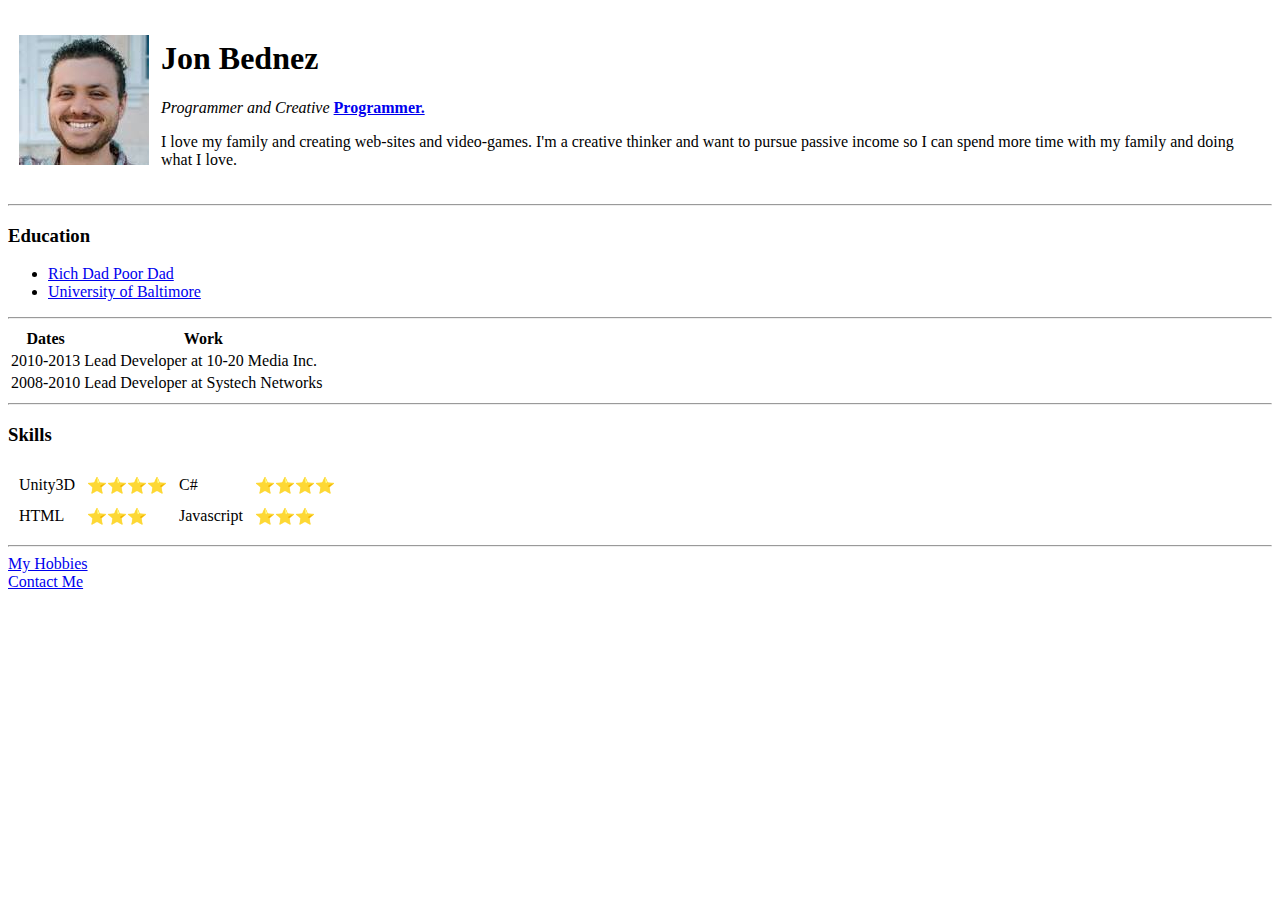
==== index.html @ 2f0f2977 "add initial cv website files" ====
<!DOCTYPE html>
<html lang="en" dir="ltr">

<head>
  <meta charset="utf-8">
  <title>Jon's Personal Site</title>
</head>

<body>
  <table cellspacing="10">
    <tr>
      <td><img src="images/JonBednezPic.jpg" alt="jon bednez bio pic"  />

      </td>
      <td>
        <h1>Jon Bednez</h1>
        <p><em>Programmer and Creative </em><strong><a href="https://www.google.com" target="_blank">Programmer.</a></strong></p>
        <p>I love my family and creating web-sites and video-games. I'm a creative thinker and want to
          pursue passive income so I can spend more time with my family and doing what I love.</p>
      </td>
    </tr>
  </table>


  <hr />
  <h3>Education</h3>
  <ul>
    <li><a href="https://www.google.com" target="_blank">Rich Dad Poor Dad</a></li>
    <li><a href="https://www.google.com" target="_blank">University of Baltimore</a></li>
  </ul>
<hr />

<table>
  <thead>
    <tr>
      <th>Dates</th>
      <th>Work</th>
    </tr>
  </thead>
  <tr>
    <td>2010-2013</td>
    <td>Lead Developer at 10-20 Media Inc.</td>
  </tr>
  <tr>
    <td>2008-2010</td>
    <td>Lead Developer at Systech Networks</td>
  </tr>
</table>
<hr />

<h3>Skills</h3>

<table cellspacing="10">
  <tr>
    <td>Unity3D</td>
    <td>⭐⭐⭐⭐</td>
    <td>C#</td>
    <td>⭐⭐⭐⭐</td>
  </tr>
  <tr>
    <td>HTML</td>
    <td>⭐⭐⭐</td>
    <td>Javascript</td>
    <td>⭐⭐⭐</td>
  </tr>
</table>


  <hr />
    <li><a href="hobbies.html" target="_blank">My Hobbies</a></li>
    <li><a href="contact.html" target="_blank">Contact Me</a></li>
</body>

</html>
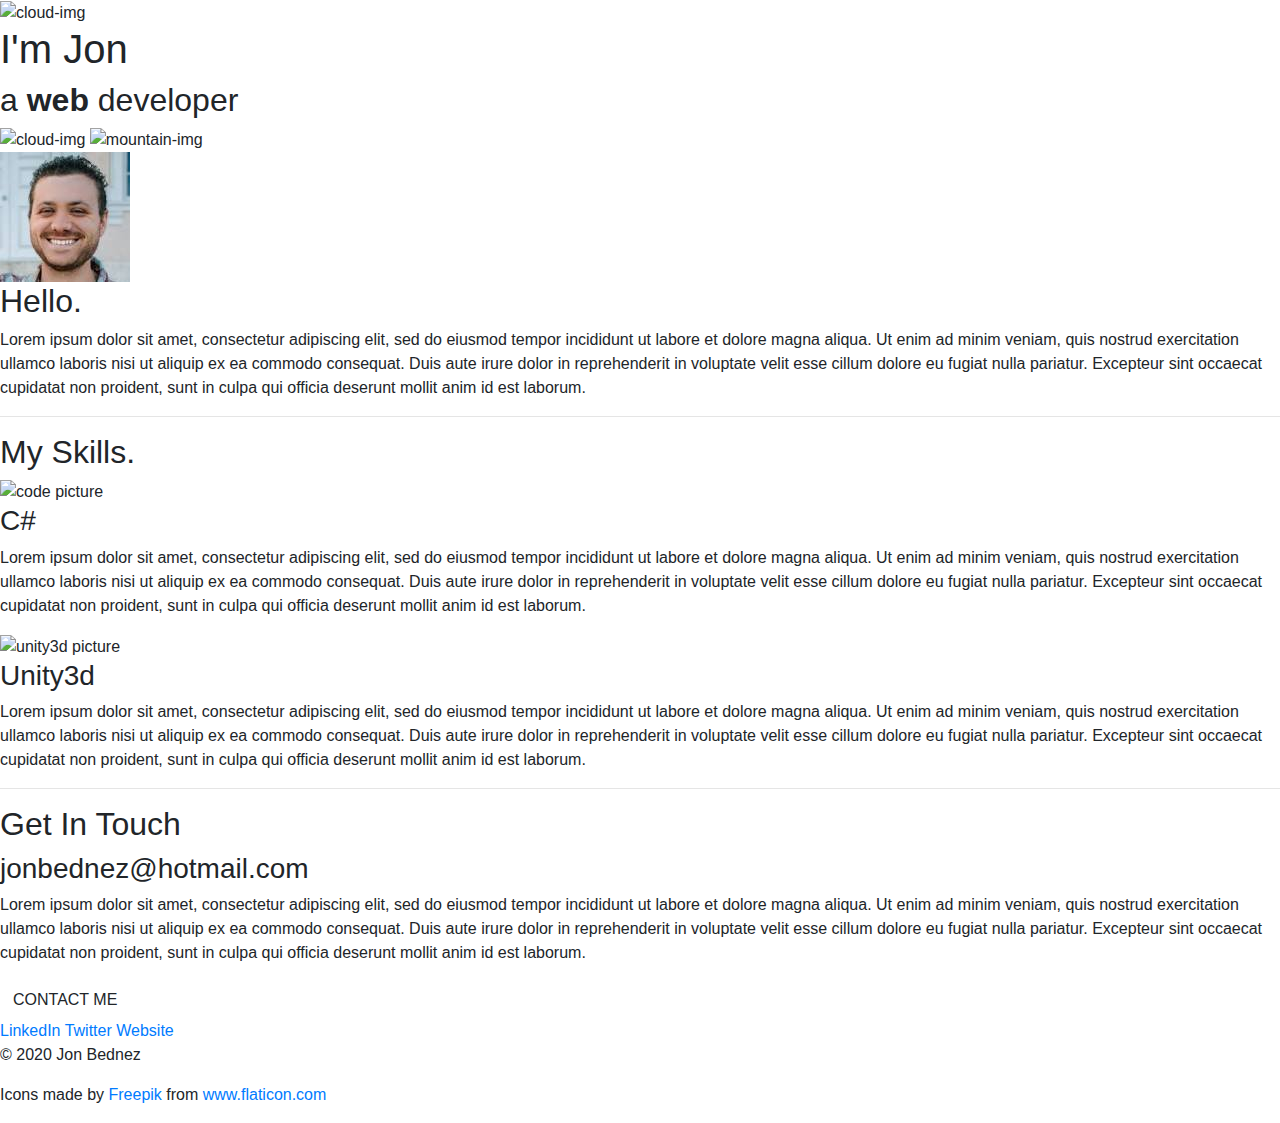
==== commit 7ffc9f54: "Add files via upload" ====
--- a/index.html
+++ b/index.html
@@ -3,72 +3,65 @@
 
 <head>
   <meta charset="utf-8">
-  <title>Jon's Personal Site</title>
+  <title>Jon Bednez</title>
+  <link rel="stylesheet" href="css/styles.css">
+  <link rel="icon" href="favicon.ico">
+  <link href="https://fonts.googleapis.com/css2?family=Merriweather&family=Montserrat&family=Sacramento&display=swap" rel="stylesheet">
+  <link rel="stylesheet" href="https://stackpath.bootstrapcdn.com/bootstrap/4.5.2/css/bootstrap.min.css" integrity="sha384-JcKb8q3iqJ61gNV9KGb8thSsNjpSL0n8PARn9HuZOnIxN0hoP+VmmDGMN5t9UJ0Z" crossorigin="anonymous">
 </head>
 
 <body>
-  <table cellspacing="10">
-    <tr>
-      <td><img src="images/JonBednezPic.jpg" alt="jon bednez bio pic"  />
+  <div class="top-container">
+    <img class="top-cloud" src="images/cloud.png" alt="cloud-img" />
+    <h1>I'm Jon</h1>
+    <h2>a <strong>web</strong> developer</h2>
+    <img class="bottom-cloud" src="images/cloud.png" alt="cloud-img" />
+    <img src="images/mountain.png" alt="mountain-img" />
+  </div>
 
-      </td>
-      <td>
-        <h1>Jon Bednez</h1>
-        <p><em>Programmer and Creative </em><strong><a href="https://www.google.com" target="_blank">Programmer.</a></strong></p>
-        <p>I love my family and creating web-sites and video-games. I'm a creative thinker and want to
-          pursue passive income so I can spend more time with my family and doing what I love.</p>
-      </td>
-    </tr>
-  </table>
+  <div class="middle-container">
+    <div class="profile">
+      <img class="profile-img" src="images/JonBednezPic.jpg" alt="">
+      <h2>Hello.</h2>
+      <p class="intro">Lorem ipsum dolor sit amet, consectetur adipiscing elit, sed do eiusmod tempor incididunt ut labore et dolore magna aliqua. Ut enim ad minim veniam, quis nostrud
+        exercitation ullamco laboris nisi ut aliquip ex ea commodo consequat. Duis aute irure dolor in reprehenderit in voluptate velit esse cillum dolore eu fugiat nulla pariatur. Excepteur sint occaecat cupidatat non proident, sunt in culpa qui officia deserunt mollit anim id est laborum.</p>
+    </div>
+    <hr>
+    <div class="skills">
+      <h2 class="skills-title">My Skills.</h2>
+      <div class="skill-row">
+        <img class="coding-img" src="images/code.png" alt="code picture">
+        <h3>C#</h3>
+        <p>Lorem ipsum dolor sit amet, consectetur adipiscing elit, sed do eiusmod tempor incididunt ut labore et dolore magna aliqua. Ut enim ad minim veniam, quis nostrud exercitation ullamco laboris nisi ut aliquip ex ea commodo consequat. Duis aute irure dolor in reprehenderit in voluptate
+          velit esse cillum dolore eu fugiat nulla pariatur. Excepteur sint occaecat cupidatat non proident, sunt in culpa qui officia deserunt mollit anim id est laborum.</p>
+      </div>
+      <div class="skill-row">
+        <img class="unity3d-img" src="images/coding.png" alt="unity3d picture">
+        <h3 class="unity3d-title">Unity3d</h3>
+        <p>Lorem ipsum dolor sit amet, consectetur adipiscing elit, sed do eiusmod tempor incididunt ut labore et dolore magna aliqua. Ut enim ad minim veniam, quis nostrud
+          exercitation ullamco laboris nisi ut aliquip ex ea commodo consequat. Duis aute irure dolor in reprehenderit in voluptate velit esse cillum dolore eu fugiat nulla pariatur. Excepteur sint occaecat cupidatat non proident, sunt in culpa qui officia deserunt mollit anim id est laborum.</p>
+      </div>
+    </div>
+    <hr>
+    <div class="contact-me">
+      <h2>Get In Touch</h2>
+      <h3>jonbednez@hotmail.com</h3>
+      <p class="contact-message">Lorem ipsum dolor sit amet, consectetur adipiscing elit, sed do eiusmod tempor incididunt ut labore et dolore magna aliqua. Ut enim ad minim veniam, quis nostrud
+        exercitation ullamco laboris nisi ut aliquip ex ea commodo consequat. Duis aute irure dolor in reprehenderit in voluptate velit esse cillum dolore eu fugiat nulla pariatur. Excepteur sint occaecat cupidatat non proident, sunt in culpa qui officia deserunt mollit anim id est laborum.</p>
+      <a href="mailto:jonbednez@hotmail.com" class="btn">CONTACT ME</a>
+    </div>
+  </div>
 
 
-  <hr />
-  <h3>Education</h3>
-  <ul>
-    <li><a href="https://www.google.com" target="_blank">Rich Dad Poor Dad</a></li>
-    <li><a href="https://www.google.com" target="_blank">University of Baltimore</a></li>
-  </ul>
-<hr />
+  <div class="bottom-container">
+    <a class="footer-link" href="https://www.linkedin.com/">LinkedIn</a>
+    <a class="footer-link" href="https://twitter.com/">Twitter</a>
+    <a class="footer-link" href="https://www.appbrewery.co/">Website</a>
+    <p class="copyright">© 2020 Jon Bednez</p>
+    <p class="copyright">Icons made by <a href="https://www.flaticon.com/authors/freepik" title="Freepik">Freepik</a> from <a href="https://www.flaticon.com/"
+      title="Flaticon">www.flaticon.com</a></p>
+  </div>
 
-<table>
-  <thead>
-    <tr>
-      <th>Dates</th>
-      <th>Work</th>
-    </tr>
-  </thead>
-  <tr>
-    <td>2010-2013</td>
-    <td>Lead Developer at 10-20 Media Inc.</td>
-  </tr>
-  <tr>
-    <td>2008-2010</td>
-    <td>Lead Developer at Systech Networks</td>
-  </tr>
-</table>
-<hr />
-
-<h3>Skills</h3>
-
-<table cellspacing="10">
-  <tr>
-    <td>Unity3D</td>
-    <td>⭐⭐⭐⭐</td>
-    <td>C#</td>
-    <td>⭐⭐⭐⭐</td>
-  </tr>
-  <tr>
-    <td>HTML</td>
-    <td>⭐⭐⭐</td>
-    <td>Javascript</td>
-    <td>⭐⭐⭐</td>
-  </tr>
-</table>
-
-
-  <hr />
-    <li><a href="hobbies.html" target="_blank">My Hobbies</a></li>
-    <li><a href="contact.html" target="_blank">Contact Me</a></li>
 </body>
 
 </html>
